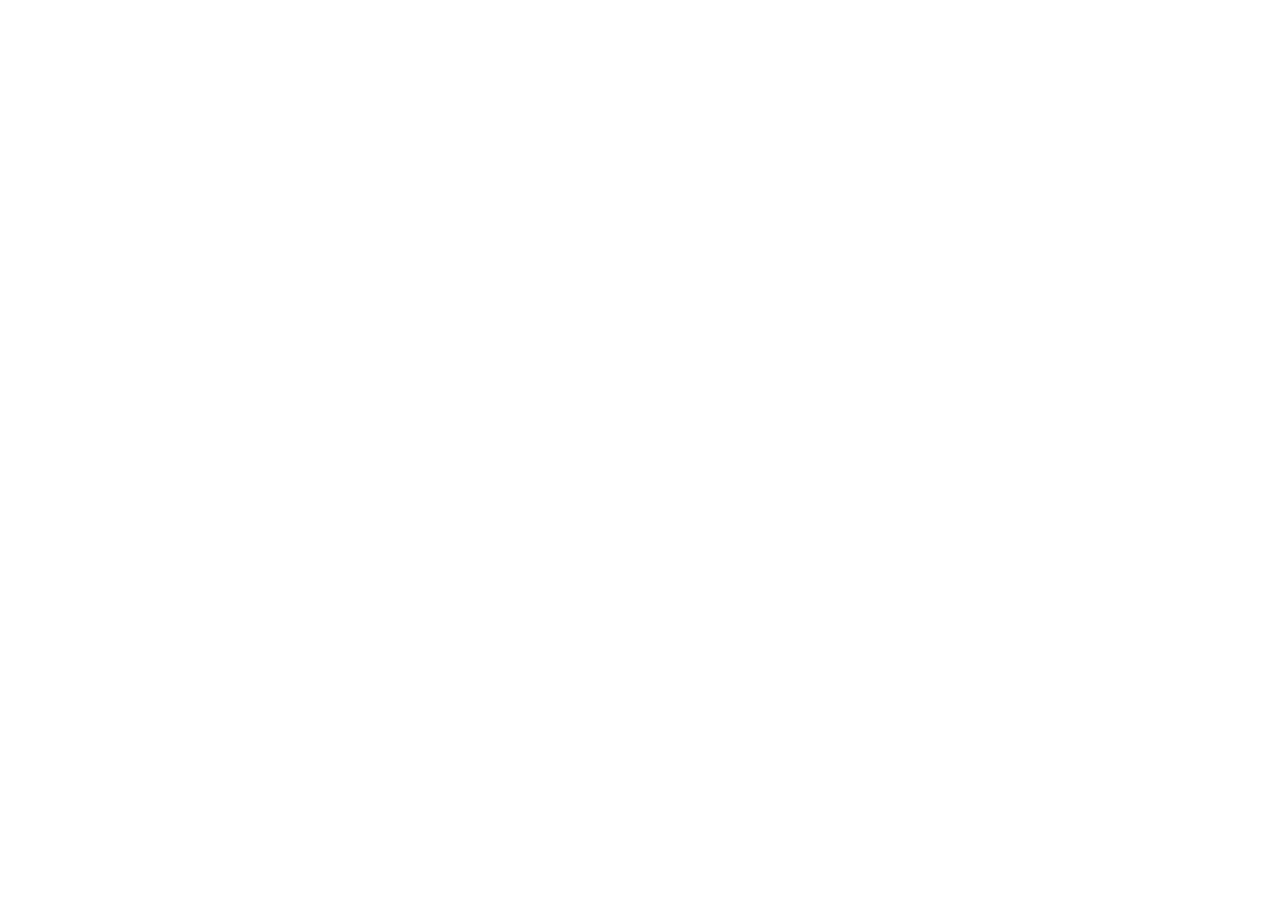
==== index.html @ 562e328e "first commit" ====
<!DOCTYPE html>
<html lang="en">

<head>
    <meta charset="UTF-8">
    <meta name="viewport" content="width=device-width, initial-scale=1.0">
    <title>June First</title>
</head>

<body>

</body>

</html>
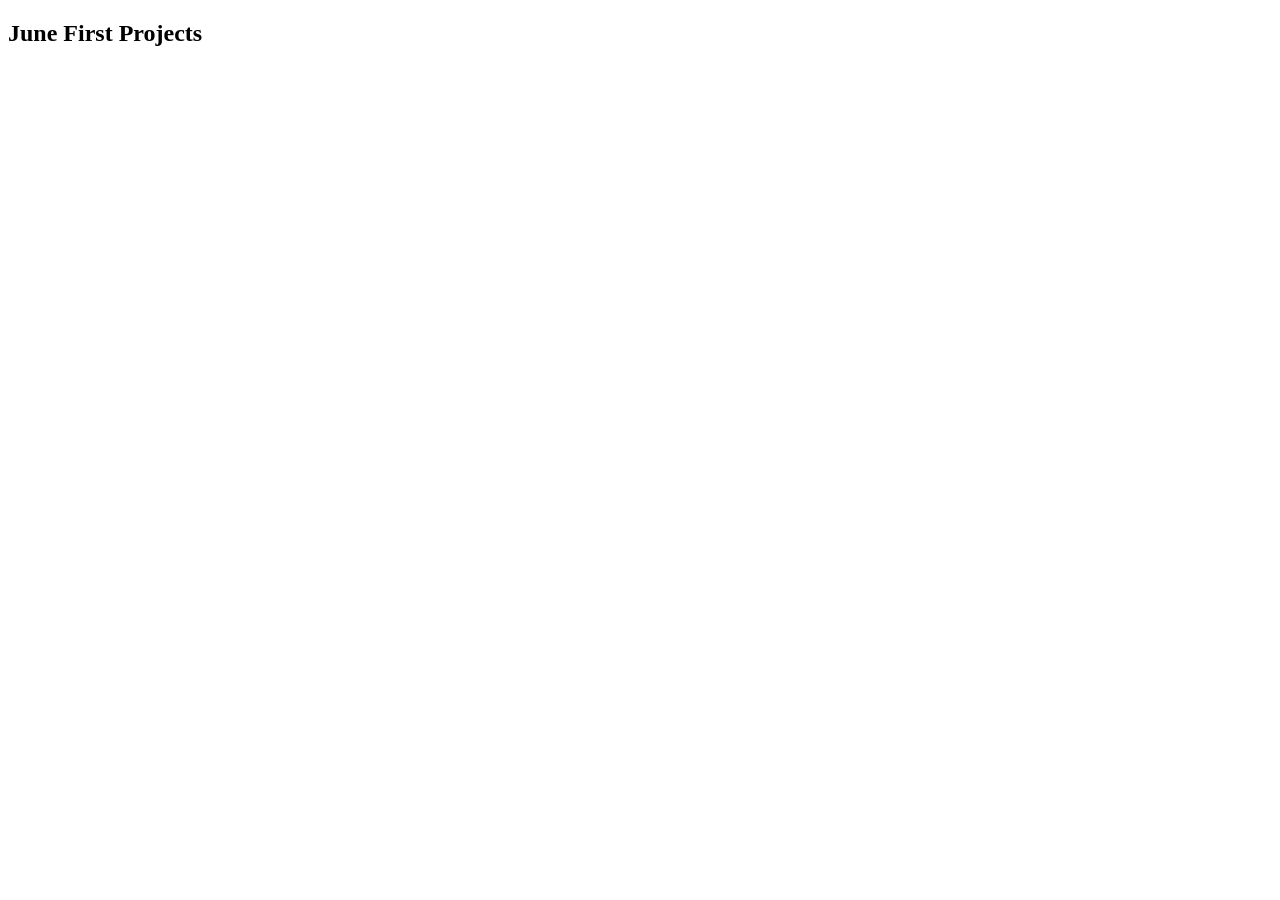
==== commit a1b9ffc1: "adding head" ====
--- a/index.html
+++ b/index.html
@@ -8,6 +8,9 @@
 </head>
 
 <body>
+    <div>
+        <h2>June First Projects</h2>
+    </div>
 
 </body>
 
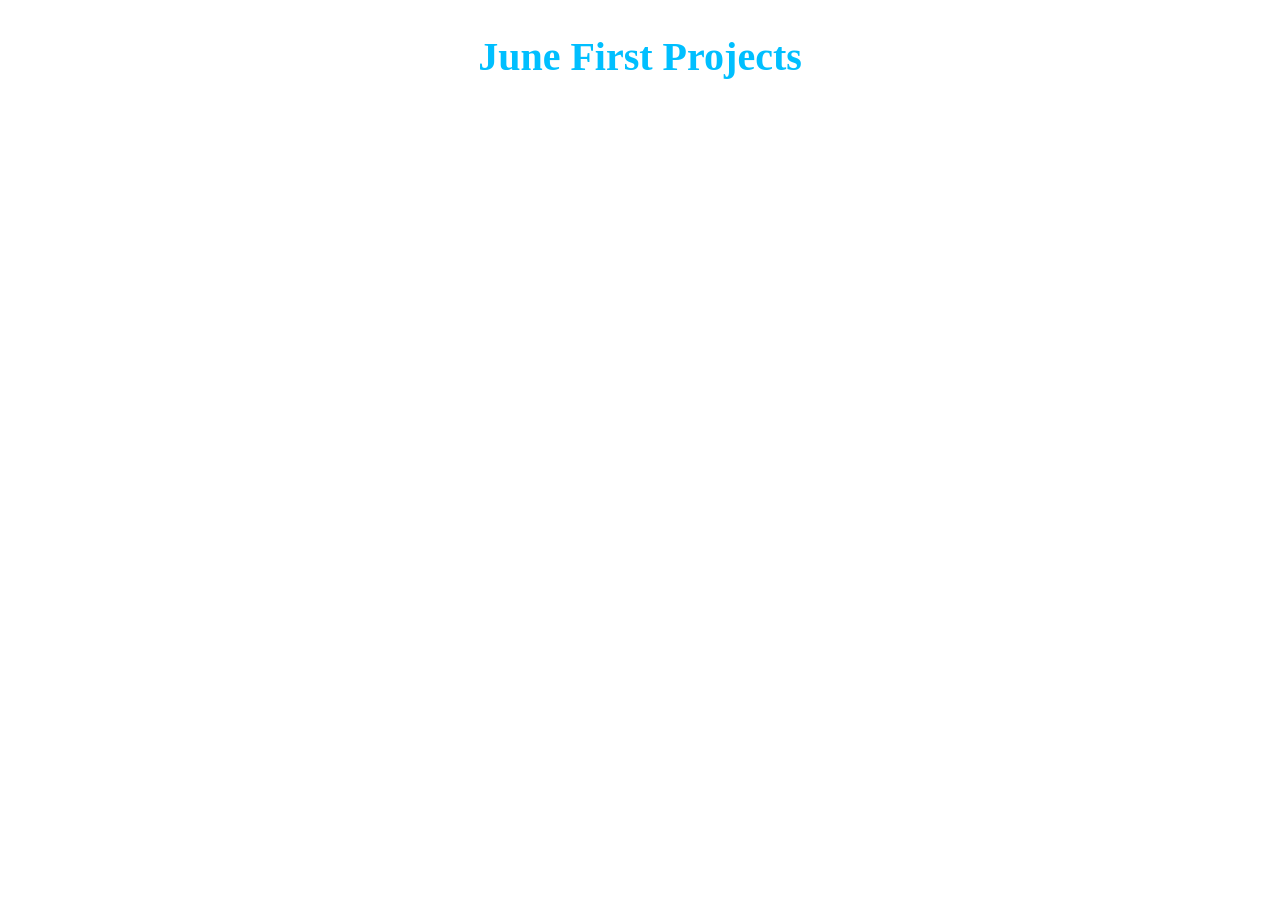
==== commit 0ba6ddd2: "adding style" ====
--- a/index.html
+++ b/index.html
@@ -5,6 +5,7 @@
     <meta charset="UTF-8">
     <meta name="viewport" content="width=device-width, initial-scale=1.0">
     <title>June First</title>
+    <link rel="stylesheet" href="styles/style.css">
 </head>
 
 <body>
--- a/styles/style.css
+++ b/styles/style.css
@@ -0,0 +1,5 @@
+h2 {
+    text-align: center;
+    font-size: 40px;
+    color: deepskyblue;
+}
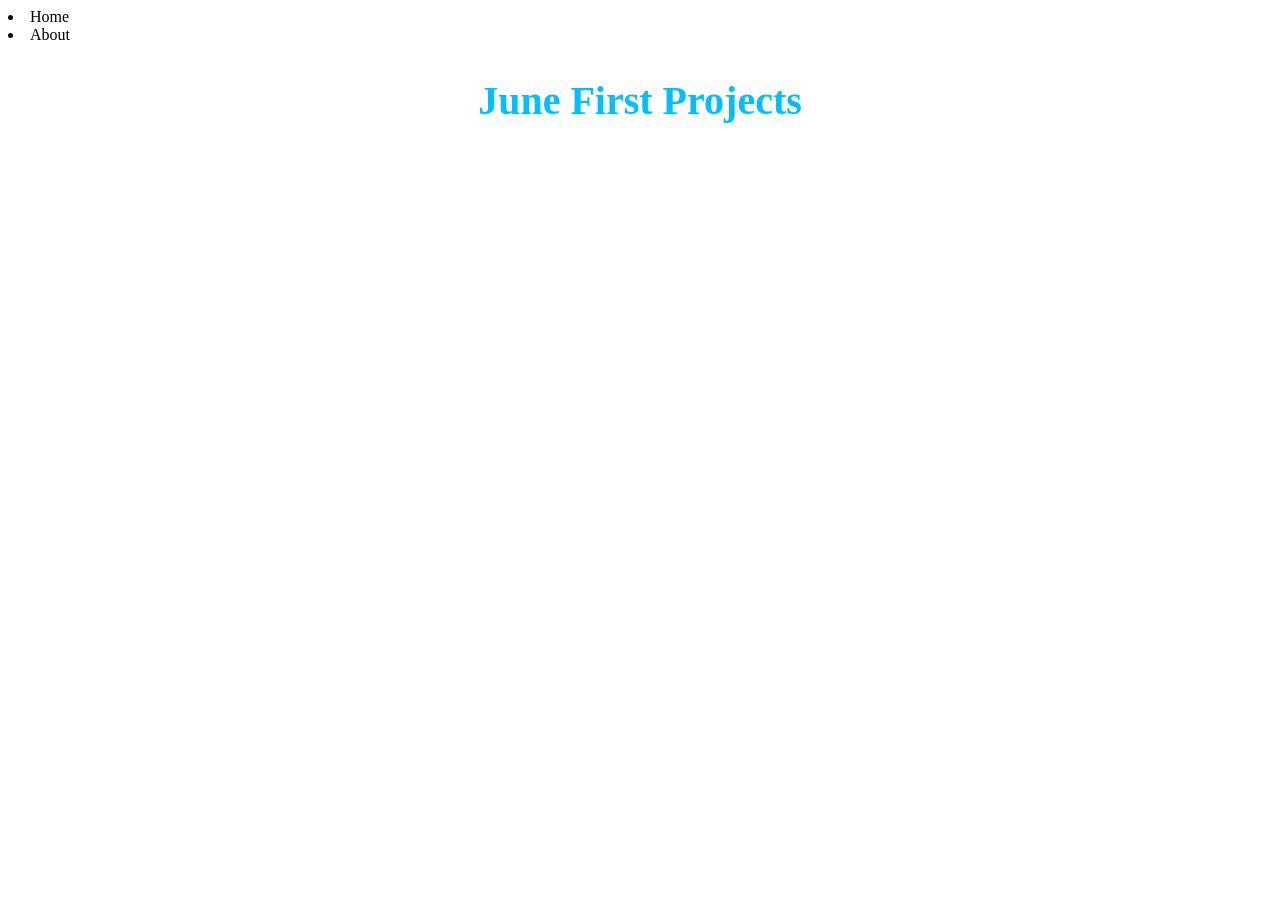
==== commit fdd03551: "added youtube video" ====
--- a/index.html
+++ b/index.html
@@ -9,8 +9,18 @@
 </head>
 
 <body>
+    <nav>
+        <li>Home</li>
+        <li>About</li>
+    </nav>
     <div>
         <h2>June First Projects</h2>
+    </div>
+    <div>
+        <iframe width="560" height="315" src="https://www.youtube.com/embed/7-j_T_0rMZw?si=mErCOVohGdcnsRCI"
+            title="YouTube video player" frameborder="0"
+            allow="accelerometer; autoplay; clipboard-write; encrypted-media; gyroscope; picture-in-picture; web-share"
+            referrerpolicy="strict-origin-when-cross-origin" allowfullscreen></iframe>
     </div>
 
 </body>
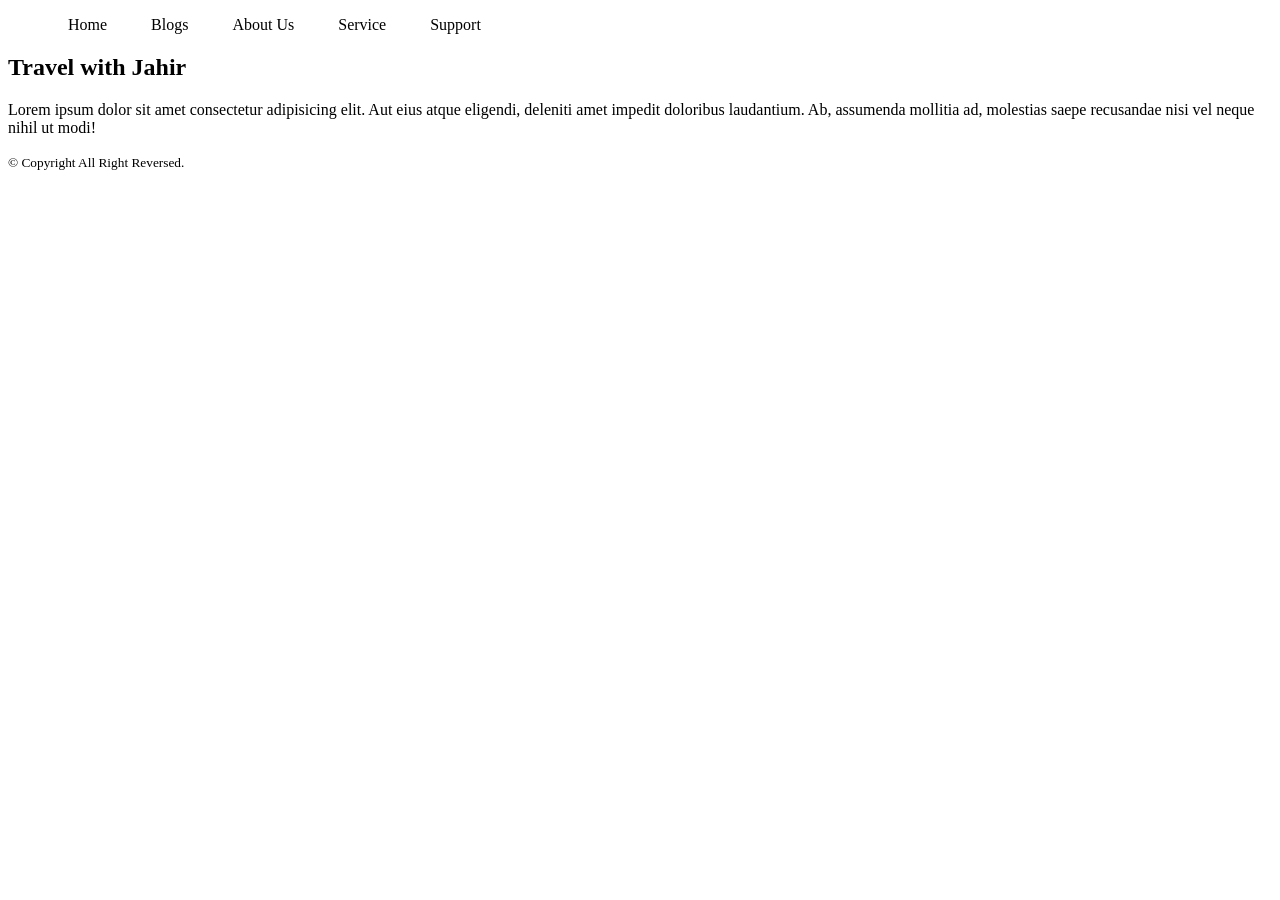
==== commit 6053a3ad: "added Login form" ====
--- a/index.html
+++ b/index.html
@@ -9,18 +9,31 @@
 </head>
 
 <body>
-    <nav>
-        <li>Home</li>
-        <li>About</li>
-    </nav>
-    <div>
-        <h2>June First Projects</h2>
-    </div>
-    <div>
-        <iframe width="560" height="315" src="https://www.youtube.com/embed/7-j_T_0rMZw?si=mErCOVohGdcnsRCI"
-            title="YouTube video player" frameborder="0"
-            allow="accelerometer; autoplay; clipboard-write; encrypted-media; gyroscope; picture-in-picture; web-share"
-            referrerpolicy="strict-origin-when-cross-origin" allowfullscreen></iframe>
+    <header>
+        <nav>
+            <ul>
+                <li><a href=""></a>Home</li>
+                <li><a href=""></a>Blogs</li>
+                <li><a href=""></a>About Us</li>
+                <li><a href=""></a>Service</li>
+                <li><a href=""></a>Support</li>
+
+            </ul>
+        </nav>
+    </header>
+    <main>
+        <h2>Travel with Jahir</h2>
+        <p>Lorem ipsum dolor sit amet consectetur adipisicing elit. Aut eius atque eligendi, deleniti amet impedit
+            doloribus laudantium. Ab, assumenda mollitia ad, molestias saepe recusandae nisi vel neque nihil ut modi!
+        </p>
+    </main>
+    <footer>
+        <p><small>&copy; Copyright All Right Reversed.</small></p>
+    </footer>
+    <!-- <iframe width="560" height="315" src="https://www.youtube.com/embed/7-j_T_0rMZw?si=mErCOVohGdcnsRCI"
+        title="YouTube video player" frameborder="0"
+        allow="accelerometer; autoplay; clipboard-write; encrypted-media; gyroscope; picture-in-picture; web-share"
+        referrerpolicy="strict-origin-when-cross-origin" allowfullscreen></iframe> -->
     </div>
 
 </body>
--- a/styles/style.css
+++ b/styles/style.css
@@ -1,5 +1,21 @@
-h2 {
+nav li {
+    list-style: none;
+    display: inline;
+    margin: 20px;
+    /* text-align: center; */
+
+}
+
+nav li:hover {
+    color: brown;
+}
+
+nav li a {
+    text-decoration: none;
+}
+
+/* h2 {
     text-align: center;
     font-size: 40px;
     color: deepskyblue;
-}+} */
